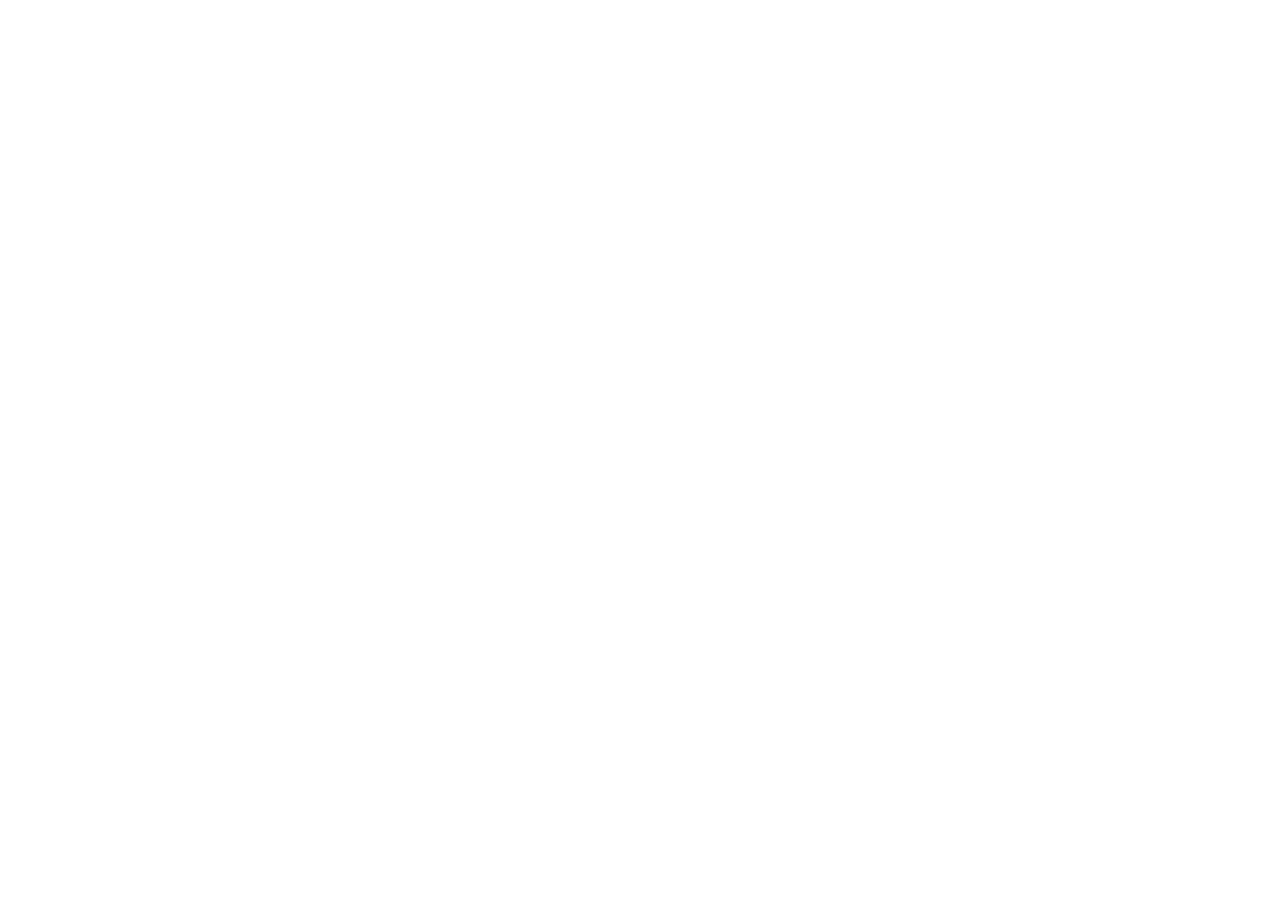
==== index.html @ 3ba39331 "Create index.html" ====
<!DOCTYPE html>
<html lang="pt-BR">
<head>
	<meta charset="UTF-8">
	<meta name="viewport" content="width=device-width, initial-scale=1.0">
	<meta http-equiv="X-UA-Compatible" content="ie=edge">
	<link rel="stylesheet" href="style.css" >
	<title>Analytics</title>
</head>
<body>
<div id="menu">

</div>
<div id="lateral">
</div>
<div id="centro">

	<div id="conteudo">

		<div class="inform">
				<div class="seg">
				<div class="resumo"></div>
				<div class="resumo"></div>
			</div>
			<div class="seg">
				<div class="resumo"></div>
				<div class="resumo"></div>
			</div>
		</div>	
	</div>
</div>


</body>
</html>
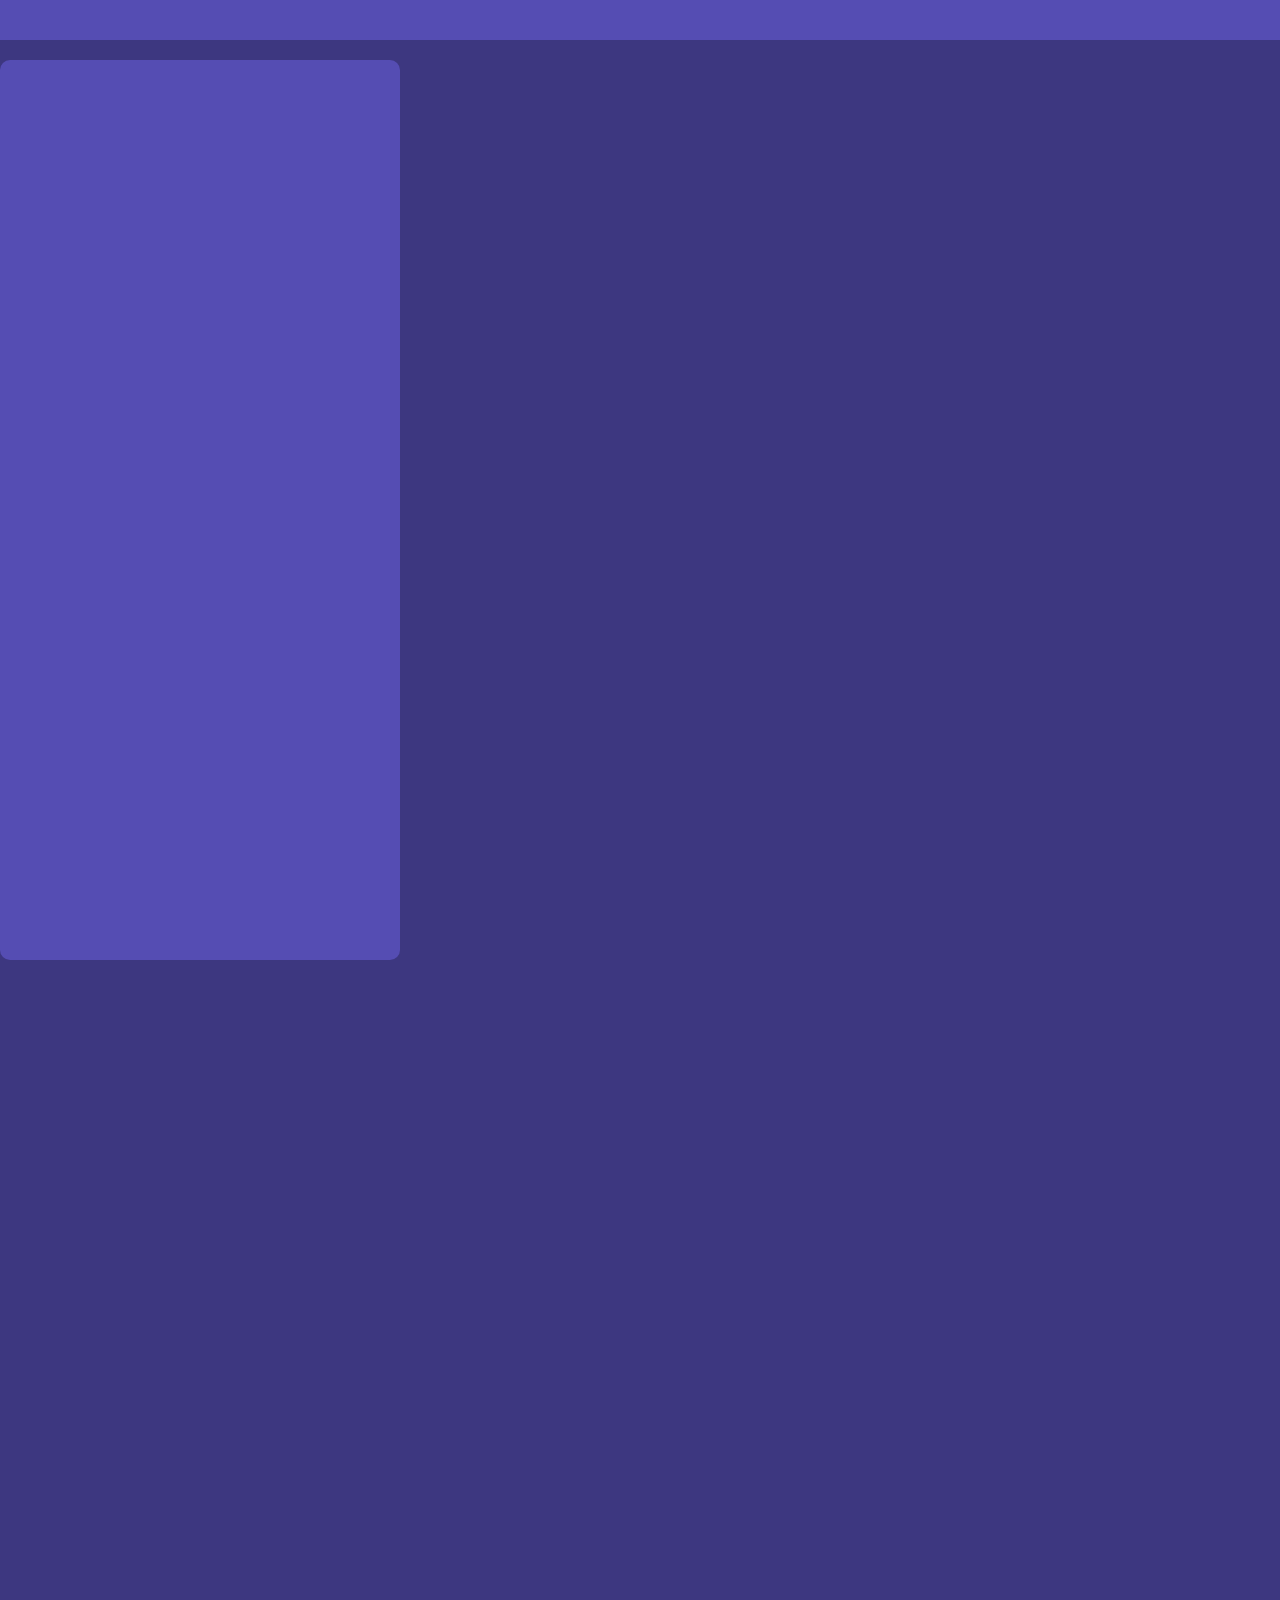
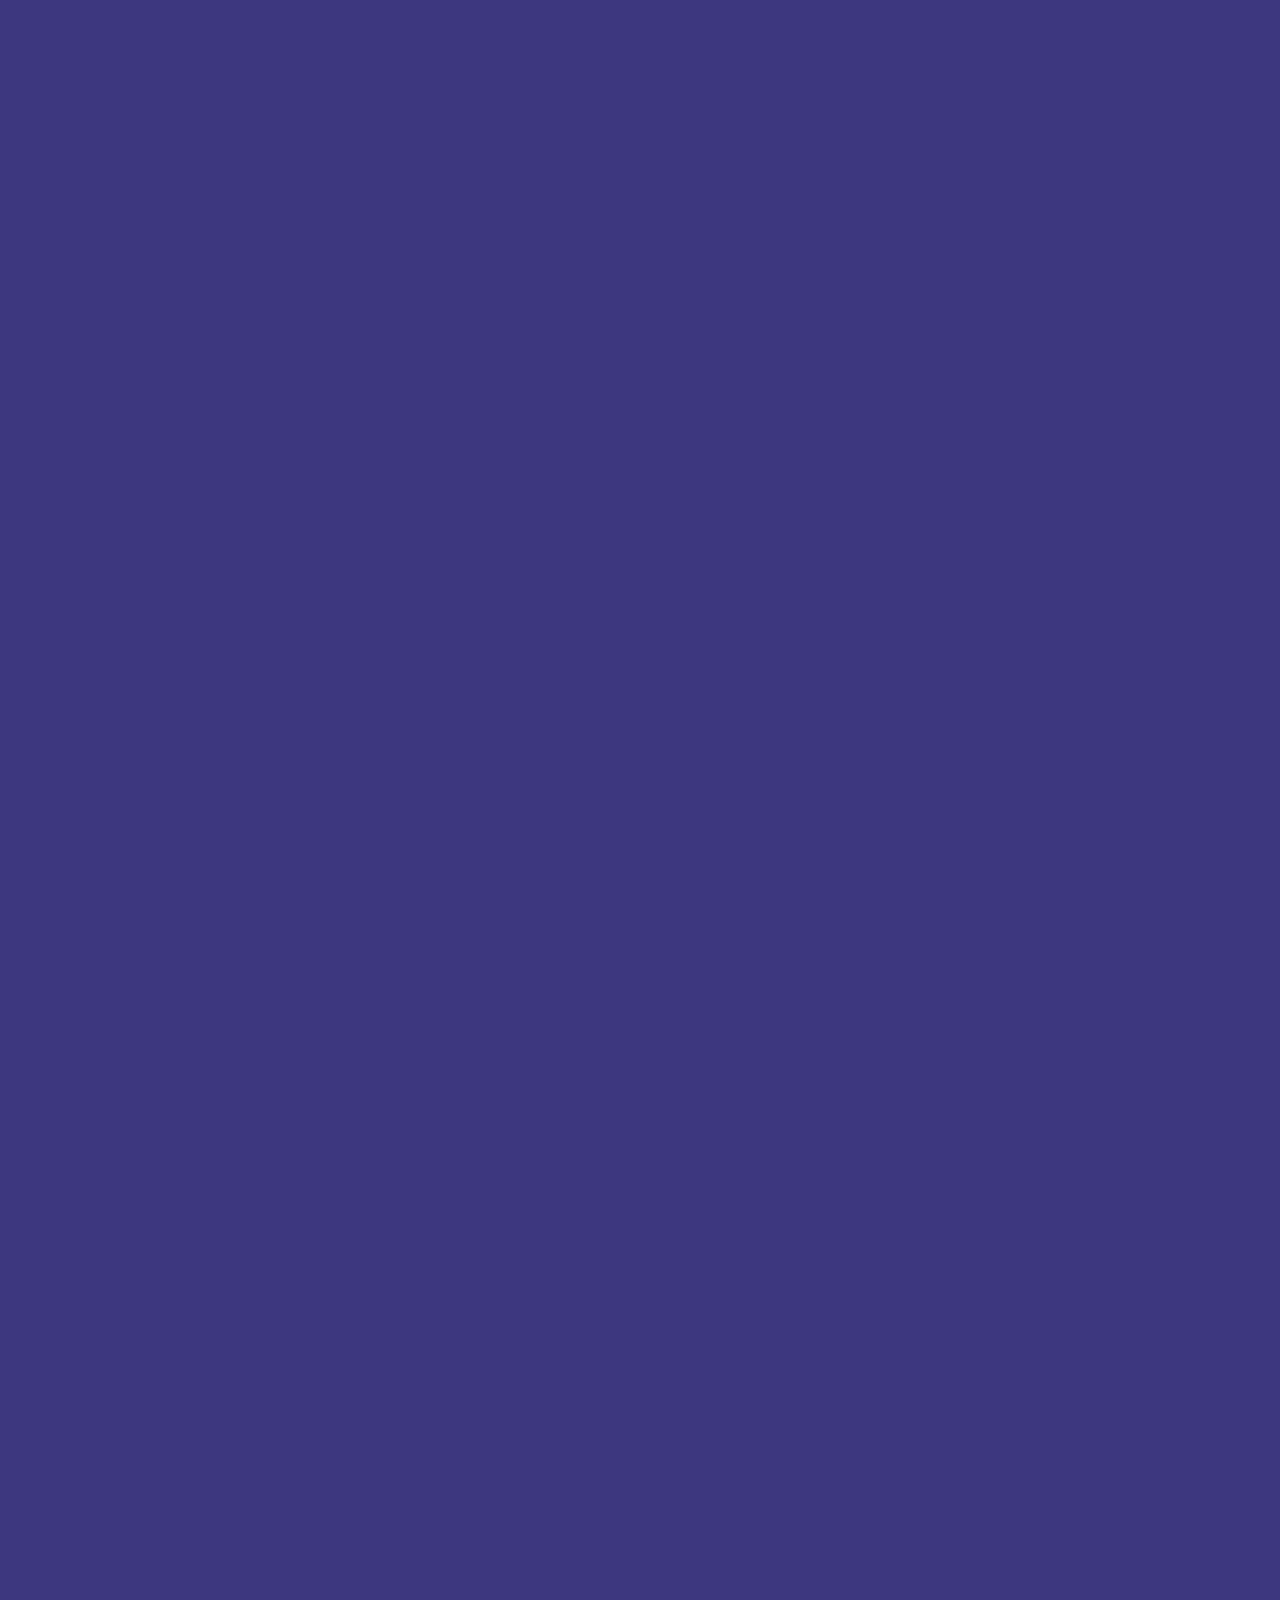
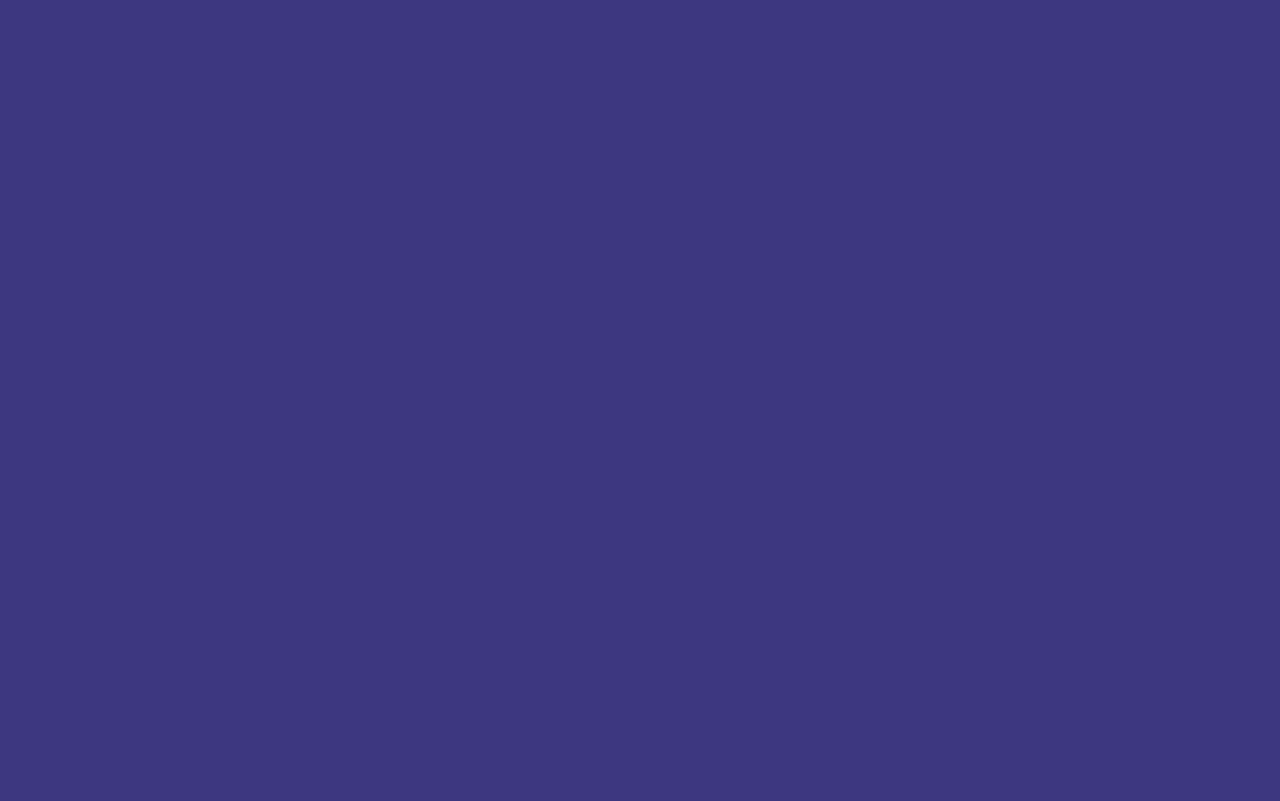
==== commit 9b0ed6ac: "Update index.html" ====
--- a/index.html
+++ b/index.html
@@ -8,28 +8,61 @@
 	<title>Analytics</title>
 </head>
 <body>
-<div id="menu">
+<div id="menu" class="shadow">
 
 </div>
-<div id="lateral">
+<div id="lateral" class="shadow">
+	<div>
+		<div class="opitions"></div>
+	</div>
+	<div>
+		<div class="opitions"></div>
+	</div>
+	<div>
+		<div class="opitions"></div>
+	</div>
+	<div>
+		<div class="opitions"></div>
+	</div>
+	<div>
+		<div class="opitions"></div>
+	</div>
 </div>
 <div id="centro">
 
 	<div id="conteudo">
 
-		<div class="inform">
-				<div class="seg">
-				<div class="resumo"></div>
-				<div class="resumo"></div>
+		<div class="group-right">
+			<div class="seg">
+				<div class="maior-gasto purple shadow"></div>
+				<div class="maior-gasto purple shadow"></div>
 			</div>
 			<div class="seg">
-				<div class="resumo"></div>
-				<div class="resumo"></div>
+				<div class="maior-gasto purple shadow"></div>
+				<div class="maior-gasto purple shadow"></div>
 			</div>
+			<div class="dados">
+				<div class="temperatura purple shadow"></div>
+				<div class="humidade purple shadow"></div>
+			</div>
+			<div>
+				<div></div>
+				<div></div>
+			</div>
+
 		</div>	
 	</div>
 </div>
 
 
+
+
+
+
+
+
+
+
+
 </body>
 </html>
--- a/style.css
+++ b/style.css
@@ -0,0 +1,53 @@
+*{margin: 0; padding: 0;}
+body{background: #f4f4f4;}
+div #centro{
+    margin: 0px auto;
+    width: 100%;
+    background-color: #ccc;
+}
+
+#menu{
+    float: left;
+    width: 100%;
+    height: 40px;
+    background: #554db3;
+    position: fixed;
+}
+
+div #conteudo{
+    float: left;
+    width: 100%;
+    height: 4000px;
+    background: #3d3780;
+    margin-top: 1px;
+
+}
+
+#lateral{
+    background-color: #554db3;
+    width: 400px;
+    height: 100%;
+    position: fixed;
+    margin-top: 60px;
+    border-radius: 10px;
+}
+
+div .inform{
+    display: flex;
+    margin-top: 70px;
+
+}
+
+div .seg:first-child{
+    margin-left: 450px;
+    
+}
+
+div .resumo{
+    box-sizing: border-box;
+    background-color: #554db3;
+    width: 500px;
+    height: 100px;
+    margin: 10px;
+    border-radius: 10px;
+}
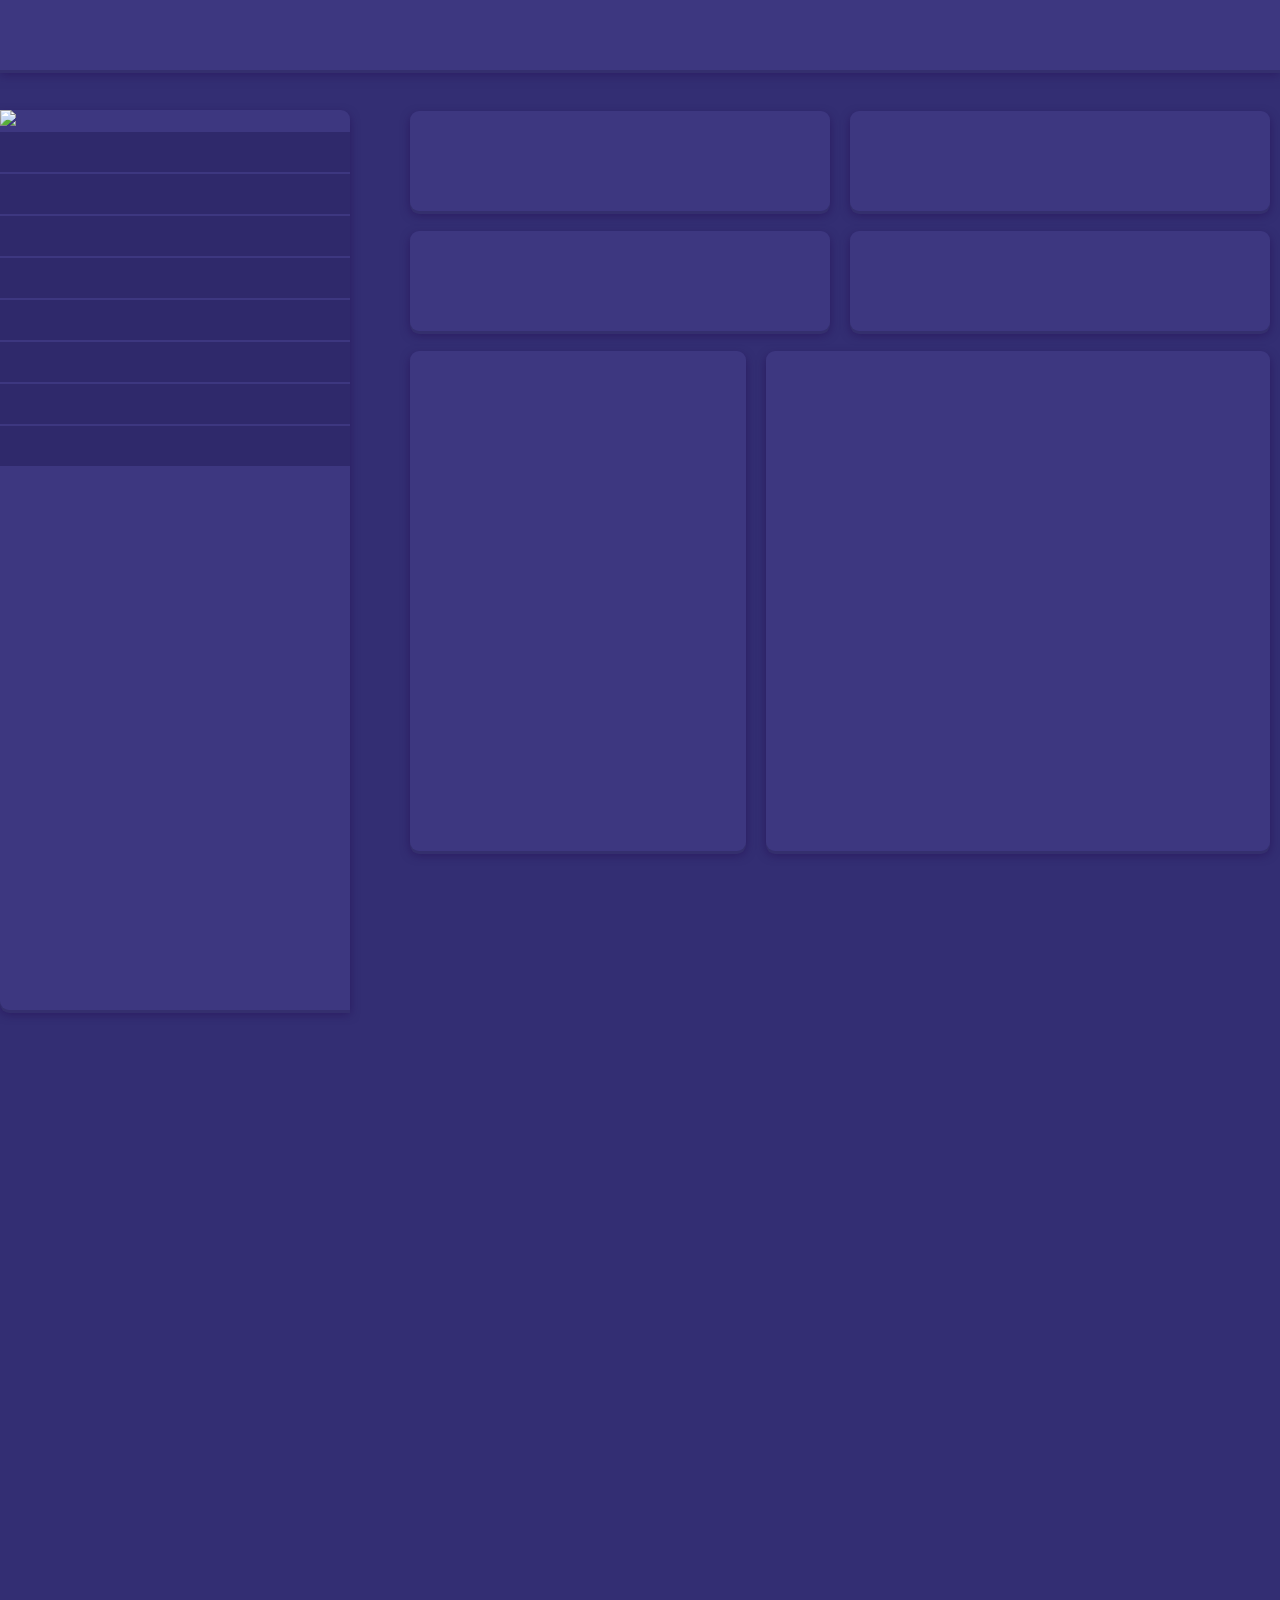
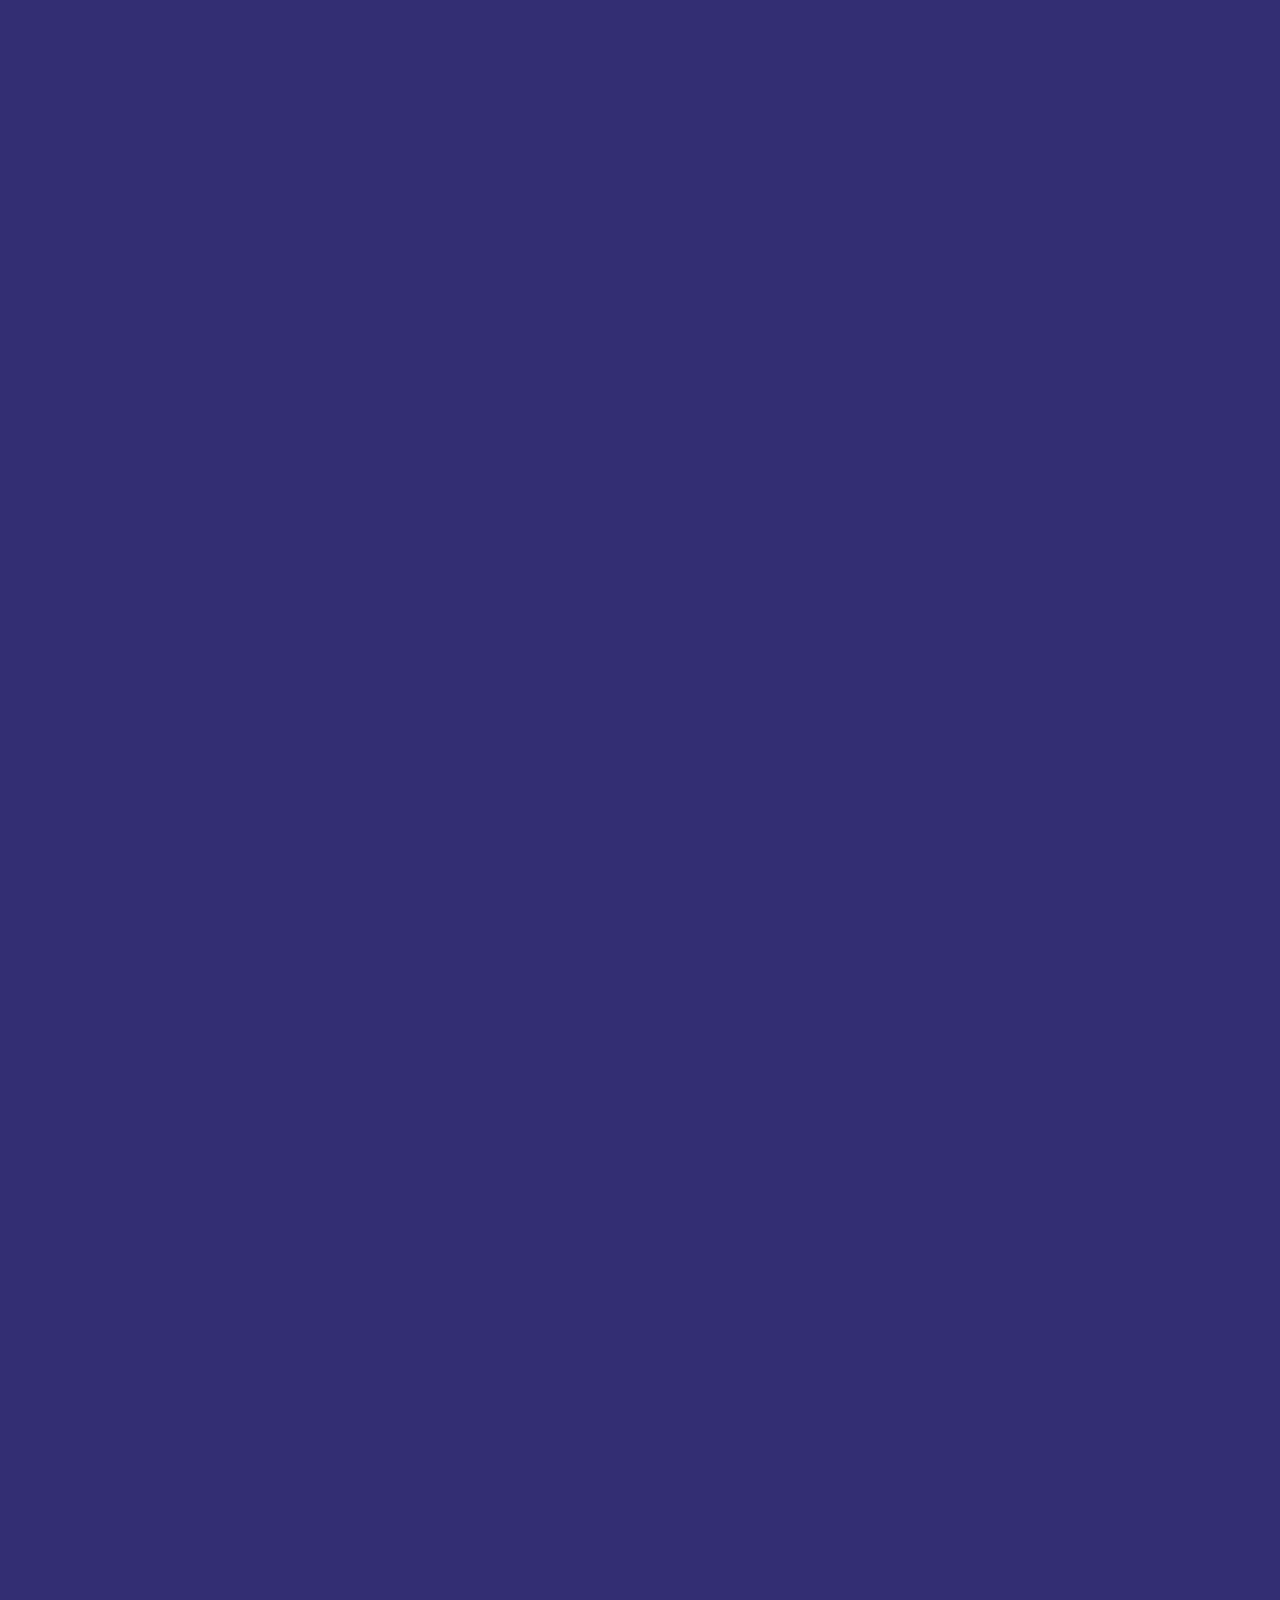
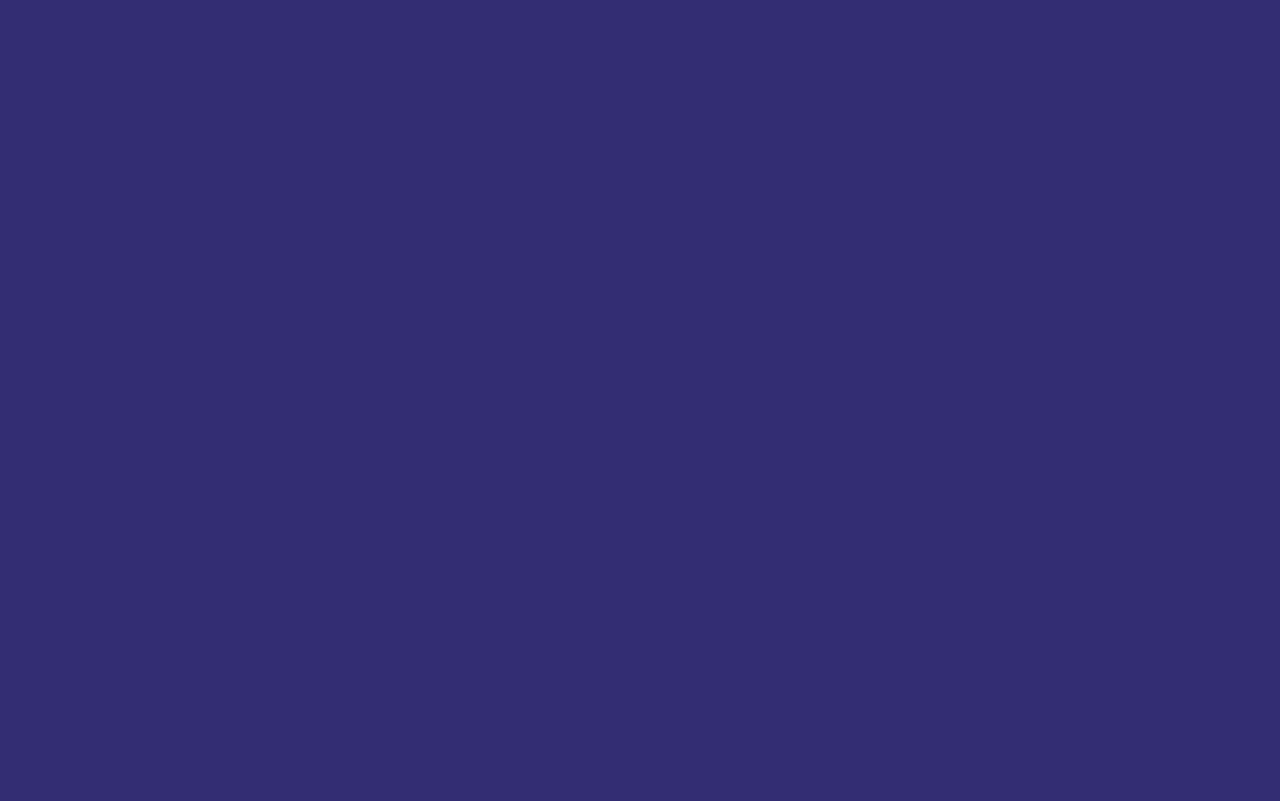
==== commit fcb46ce0: "Update index.html" ====
--- a/index.html
+++ b/index.html
@@ -13,19 +13,37 @@
 </div>
 <div id="lateral" class="shadow">
 	<div>
-		<div class="opitions"></div>
+		<div class="title">
+			<div class="top"><img src="imagens/suport.png" class="suport"></div>
+		</div>
 	</div>
-	<div>
-		<div class="opitions"></div>
-	</div>
-	<div>
-		<div class="opitions"></div>
-	</div>
-	<div>
-		<div class="opitions"></div>
-	</div>
-	<div>
-		<div class="opitions"></div>
+	
+	<div class="container">
+		<div>
+			<div class="opitions"></div>
+		</div>
+		<div>
+			<div class="opitions"></div>
+		</div>
+		<div>
+			<div class="opitions"></div>
+		</div>
+		<div>
+			<div class="opitions"></div>
+		</div>
+		<div>
+			<div class="opitions"></div>
+		</div>
+		<div>
+			<div class="opitions"></div>
+		</div>
+		<div>
+			<div class="opitions"></div>
+		</div>
+		<div>
+			<div class="opitions"></div>
+		</div>
+	
 	</div>
 </div>
 <div id="centro">
--- a/style.css
+++ b/style.css
@@ -9,8 +9,8 @@
 #menu{
     float: left;
     width: 100%;
-    height: 40px;
-    background: #554db3;
+    height: 70px;
+    background: rgb(61, 55, 128);
     position: fixed;
 }
 
@@ -18,36 +18,66 @@
     float: left;
     width: 100%;
     height: 4000px;
-    background: #3d3780;
+    background: #332e73;
     margin-top: 1px;
 
 }
 
 #lateral{
-    background-color: #554db3;
-    width: 400px;
+    background-color: rgb(61, 55, 128);
+    width: 350px;
     height: 100%;
     position: fixed;
-    margin-top: 60px;
-    border-radius: 10px;
+    margin-top: 110px;
+    border-radius: 0 9px;
 }
 
-div .inform{
-    display: flex;
-    margin-top: 70px;
+div .opitions{
+    width: 100%;
+    height: 40px;
+    margin: 2px 0;
+    background-color: #2f296b;;
 
 }
 
-div .seg:first-child{
-    margin-left: 450px;
+div .group-right{
+    margin-top: 100px;
+    margin-left: 400px;
+    
+}
+.shadow{
+    box-shadow: rgb(52, 47, 110) 0px 3px 0px 0px, rgba(33, 7, 77, 0.5) 0px 4px 10px 0px;
     
 }
 
-div .resumo{
-    box-sizing: border-box;
-    background-color: #554db3;
+div .seg{
+    display: flex;
+}
+
+div .purple{
+    border-radius: 9px;
+    background-color: rgb(61, 55, 128);
+    
+}
+
+div .maior-gasto{
     width: 500px;
     height: 100px;
     margin: 10px;
-    border-radius: 10px;
 }
+
+div .dados{
+    display: flex;
+}
+
+div .temperatura{
+    width: 400px;
+    height: 500px;
+    margin: 10px;
+}
+
+div .humidade{
+    width: 600px;
+    height: 500px;
+    margin: 10px;
+}
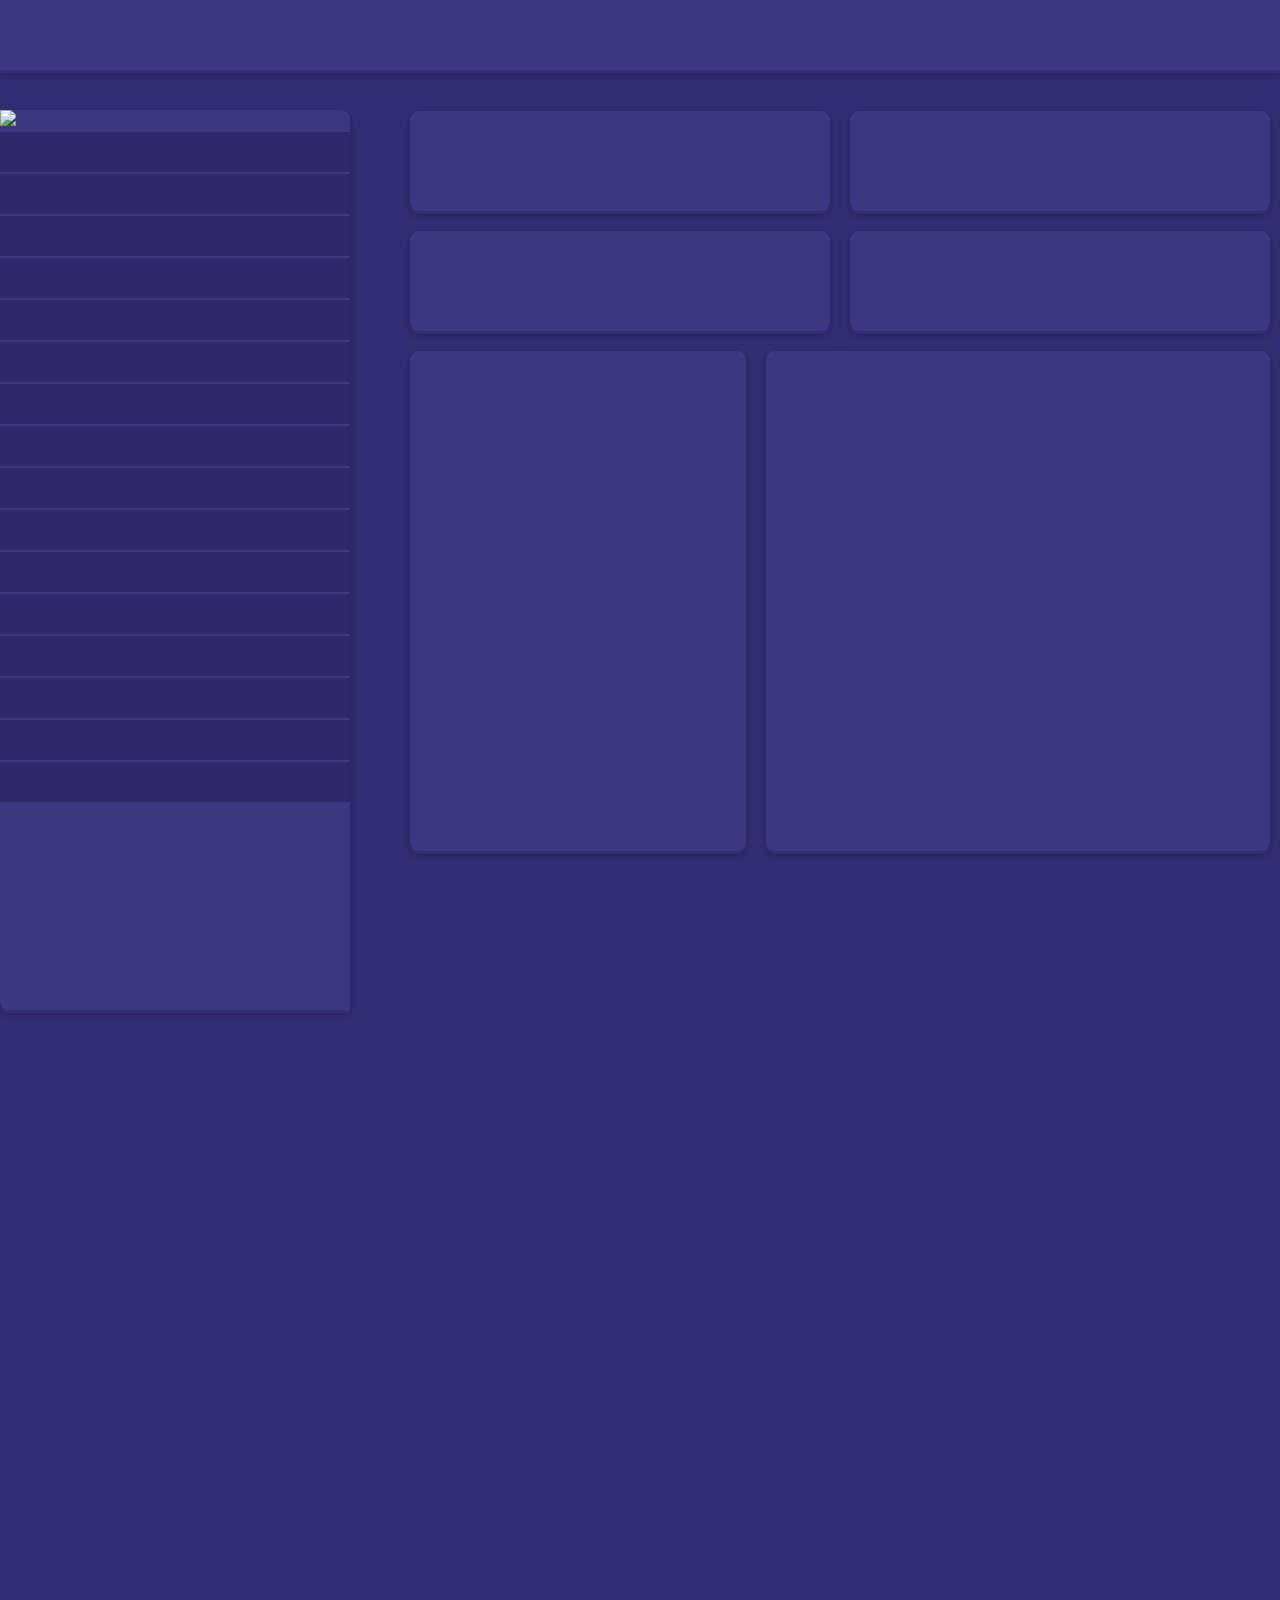
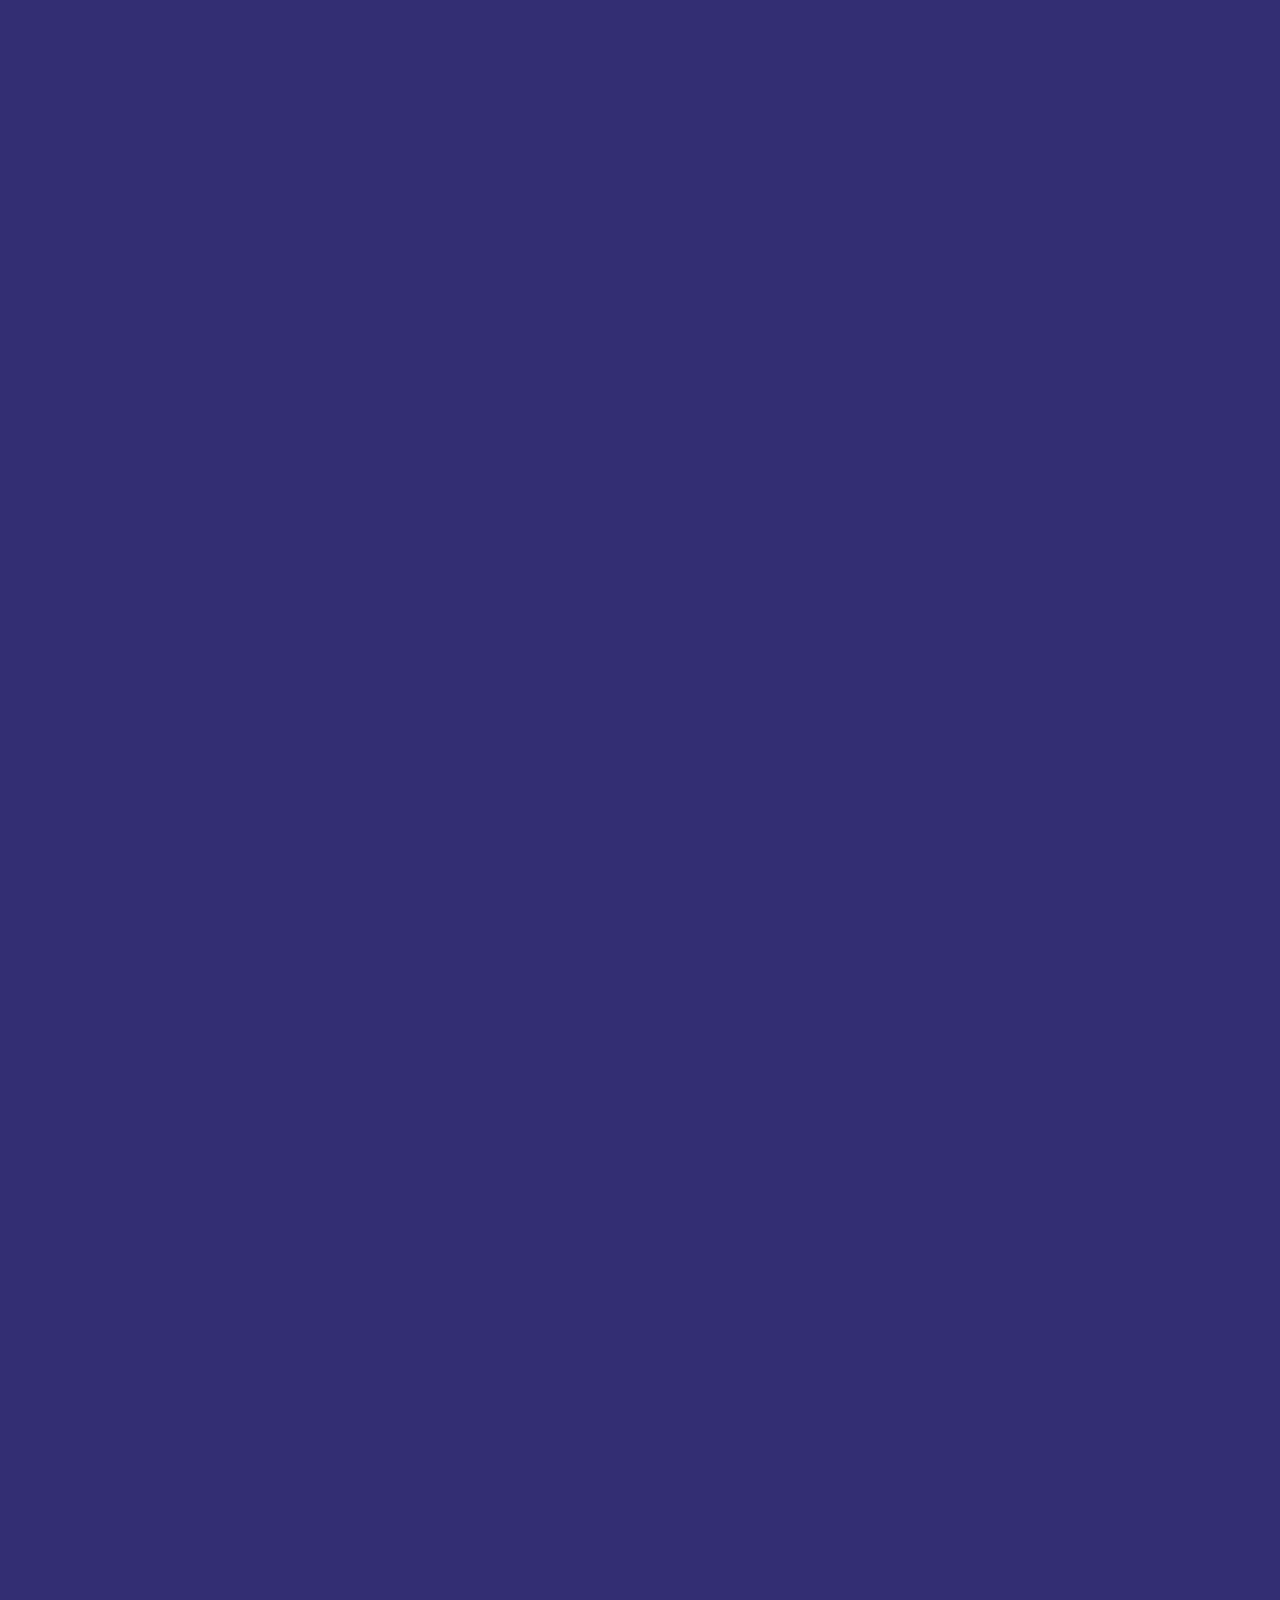
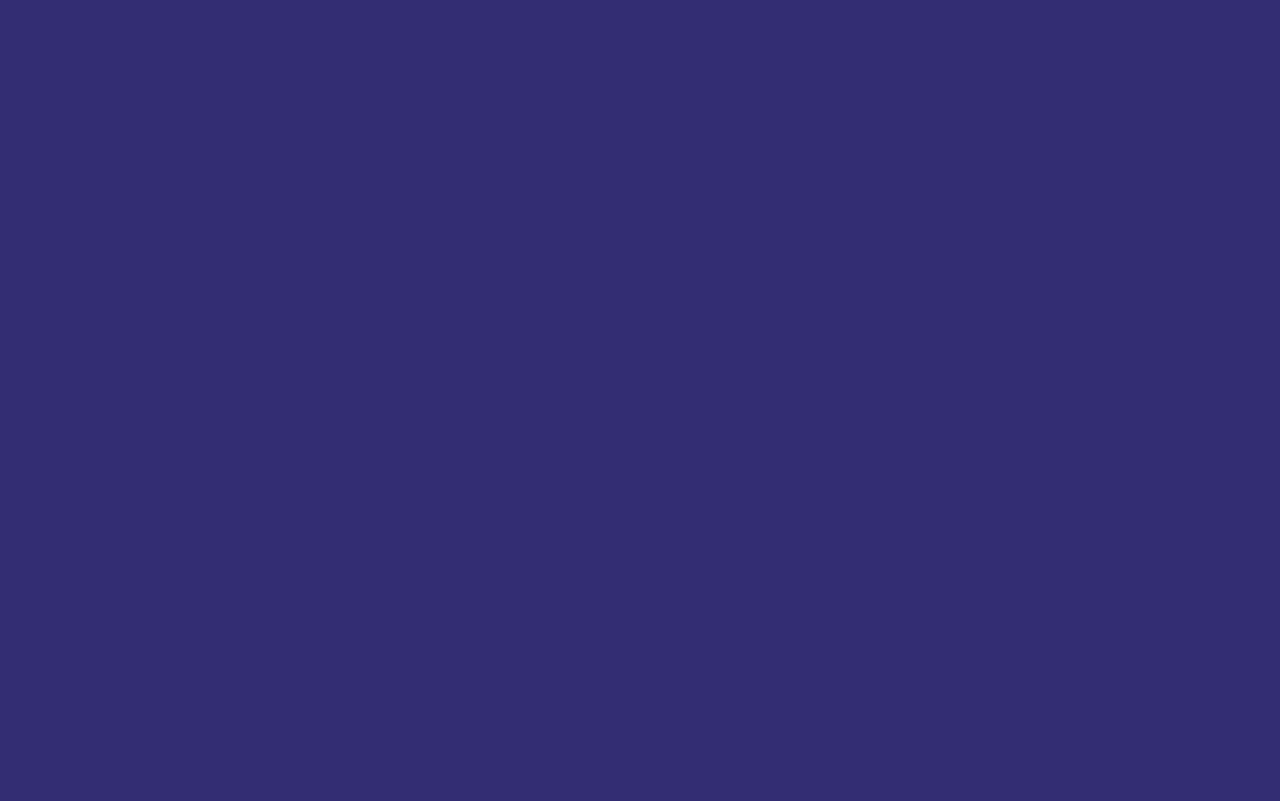
==== commit 4151e496: "Update index.html" ====
--- a/index.html
+++ b/index.html
@@ -19,6 +19,30 @@
 	</div>
 	
 	<div class="container">
+		<div>
+			<div class="opitions"></div>
+		</div>
+		<div>
+			<div class="opitions"></div>
+		</div>
+		<div>
+			<div class="opitions"></div>
+		</div>
+		<div>
+			<div class="opitions"></div>
+		</div>
+		<div>
+			<div class="opitions"></div>
+		</div>
+		<div>
+			<div class="opitions"></div>
+		</div>
+		<div>
+			<div class="opitions"></div>
+		</div>
+		<div>
+			<div class="opitions"></div>
+		</div>
 		<div>
 			<div class="opitions"></div>
 		</div>
@@ -72,15 +96,5 @@
 	</div>
 </div>
 
-
-
-
-
-
-
-
-
-
-
 </body>
 </html>
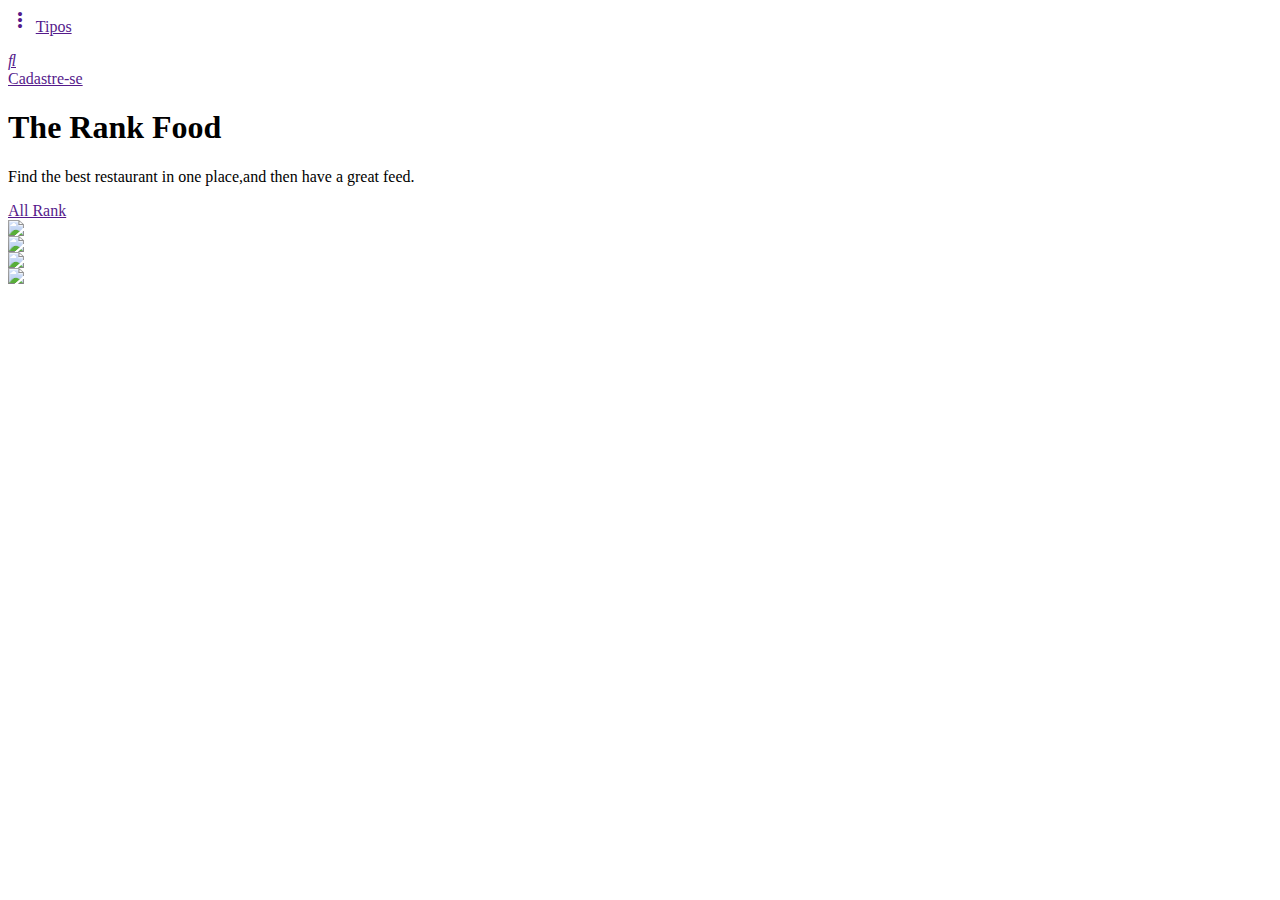
==== commit 55560e72: "Update index.html" ====
--- a/index.html
+++ b/index.html
@@ -1,100 +1,64 @@
-<!DOCTYPE html>
-<html lang="pt-BR">
+<!DOCTYPE HTML 5>
+<html lang="pt-br">
 <head>
-	<meta charset="UTF-8">
-	<meta name="viewport" content="width=device-width, initial-scale=1.0">
-	<meta http-equiv="X-UA-Compatible" content="ie=edge">
-	<link rel="stylesheet" href="style.css" >
-	<title>Analytics</title>
+    <meta charset="UTF-8">
+	<title>VS Ranking</title>
+	<meta name="viewport" content="width=device-width, initial-scale=1, shrink-to-fit=no">
+	<meta name="description" content="A description of the page">
+	<meta name="subject" content="your document's subject">
+	<meta http-equiv="x-ua-compatible" content="ie=edge">
+	<link rel="icon" sizes="32x32" href="r.png">    
+    <link rel="stylesheet" href="https://fonts.googleapis.com/icon?family=Material+Icons">
+    <link rel="stylesheet" href="https://fonts.googleapis.com/css?family=Audiowide" >
+    <link rel="stylesheet" href="https://cdnjs.cloudflare.com/ajax/libs/font-awesome/4.7.0/css/font-awesome.min.css">
+    <link rel="stylesheet" href="https://use.fontawesome.com/releases/v5.0.13/css/all.css" integrity="sha384-DNOHZ68U8hZfKXOrtjWvjxusGo9WQnrNx2sqG0tfsghAvtVlRW3tvkXWZh58N9jp" crossorigin="anonymous">
+    <link rel="stylesheet" type="text/css" href="css.css">
+    <link href="https://fonts.googleapis.com/css?family=Showcard+Gothic" rel="stylesheet">
+    <link href="https://fonts.googleapis.com/css?family=Leelawadee+UI" rel="stylesheet">
 </head>
 <body>
-<div id="menu" class="shadow">
+	<div class="one-purple">	<!--1 Roxo -->
+		<div class="one-orange">	<!--1 Laranja -->
+			<div class="one-one-blue">  <!--1 Azul -->
+				<a href=""><i class="material-icons moresize">more_vert</i></a> 
+				<a href="" class="tipos unline">Tipos</a>
+			</div>
+			<div class="flex">	<!--2 Azul -->
+				<p class="barra"></p>
+				<a href="" class="Debug"><i class="fas fa-search search"></i></a>
+			</div>	  
+			<a href="" class="unline inscrever">Cadastre-se</a>  <!--3 Azul -->
+		</div>              
+		<div class="two-orange">	<!--2 Laranja -->
+			<div class="two-one-blue">	<!--1 Azul -->
+				<h1>The Rank Food</h1>	
+				<p>Find the best restaurant in one place,and then have a great feed.</p> 
+			</div>   
+			<a href="" class="bordinha unline">All Rank</a>	  <!--2 Azul -->
+		</div> 				
+	</div> 
+	<!-- ============================Frist============================ -->
+	<div class="two-purple">   <!--2 Roxo -->
+		<div class="space"> 	<!--1 Laranja -->
+			<div class="squad"><a href=""><img src="china.jpg" class="fy"></a></div>  <!--1 Azul -->
+			<div class="squad"><a href=""><img src="mex.jpg" class="fy"></a></div> <!--2 Azul -->
+		</div>
+		<div class="space">	<!--2 Laranja -->
+			<div class="squad"><a href=""><img src="cuscuz.jpg" class="fy"></div></a> <!--1 Azul -->
+			<div class="squad"><a href=""><img src="pizza.jpg" class="fy"></div></a><!--2 Azul -->
+		</div>
+	</div>	
+	<!-- ============================Second============================ -->
+	<div>  <!--3 Roxo -->
+		
+	</div>	
+	<!-- ============================Second============================ -->
+	<div></div>	<!--4 Roxo -->
 
-</div>
-<div id="lateral" class="shadow">
-	<div>
-		<div class="title">
-			<div class="top"><img src="imagens/suport.png" class="suport"></div>
-		</div>
-	</div>
-	
-	<div class="container">
-		<div>
-			<div class="opitions"></div>
-		</div>
-		<div>
-			<div class="opitions"></div>
-		</div>
-		<div>
-			<div class="opitions"></div>
-		</div>
-		<div>
-			<div class="opitions"></div>
-		</div>
-		<div>
-			<div class="opitions"></div>
-		</div>
-		<div>
-			<div class="opitions"></div>
-		</div>
-		<div>
-			<div class="opitions"></div>
-		</div>
-		<div>
-			<div class="opitions"></div>
-		</div>
-		<div>
-			<div class="opitions"></div>
-		</div>
-		<div>
-			<div class="opitions"></div>
-		</div>
-		<div>
-			<div class="opitions"></div>
-		</div>
-		<div>
-			<div class="opitions"></div>
-		</div>
-		<div>
-			<div class="opitions"></div>
-		</div>
-		<div>
-			<div class="opitions"></div>
-		</div>
-		<div>
-			<div class="opitions"></div>
-		</div>
-		<div>
-			<div class="opitions"></div>
-		</div>
-	
-	</div>
-</div>
-<div id="centro">
+	<div></div>	<!--5 Roxo -->
 
-	<div id="conteudo">
+	<div></div>	<!--6 Roxo -->
 
-		<div class="group-right">
-			<div class="seg">
-				<div class="maior-gasto purple shadow"></div>
-				<div class="maior-gasto purple shadow"></div>
-			</div>
-			<div class="seg">
-				<div class="maior-gasto purple shadow"></div>
-				<div class="maior-gasto purple shadow"></div>
-			</div>
-			<div class="dados">
-				<div class="temperatura purple shadow"></div>
-				<div class="humidade purple shadow"></div>
-			</div>
-			<div>
-				<div></div>
-				<div></div>
-			</div>
-
-		</div>	
-	</div>
-</div>
-
+	<div></div>	<!--7 Roxo -->
 </body>
 </html>
